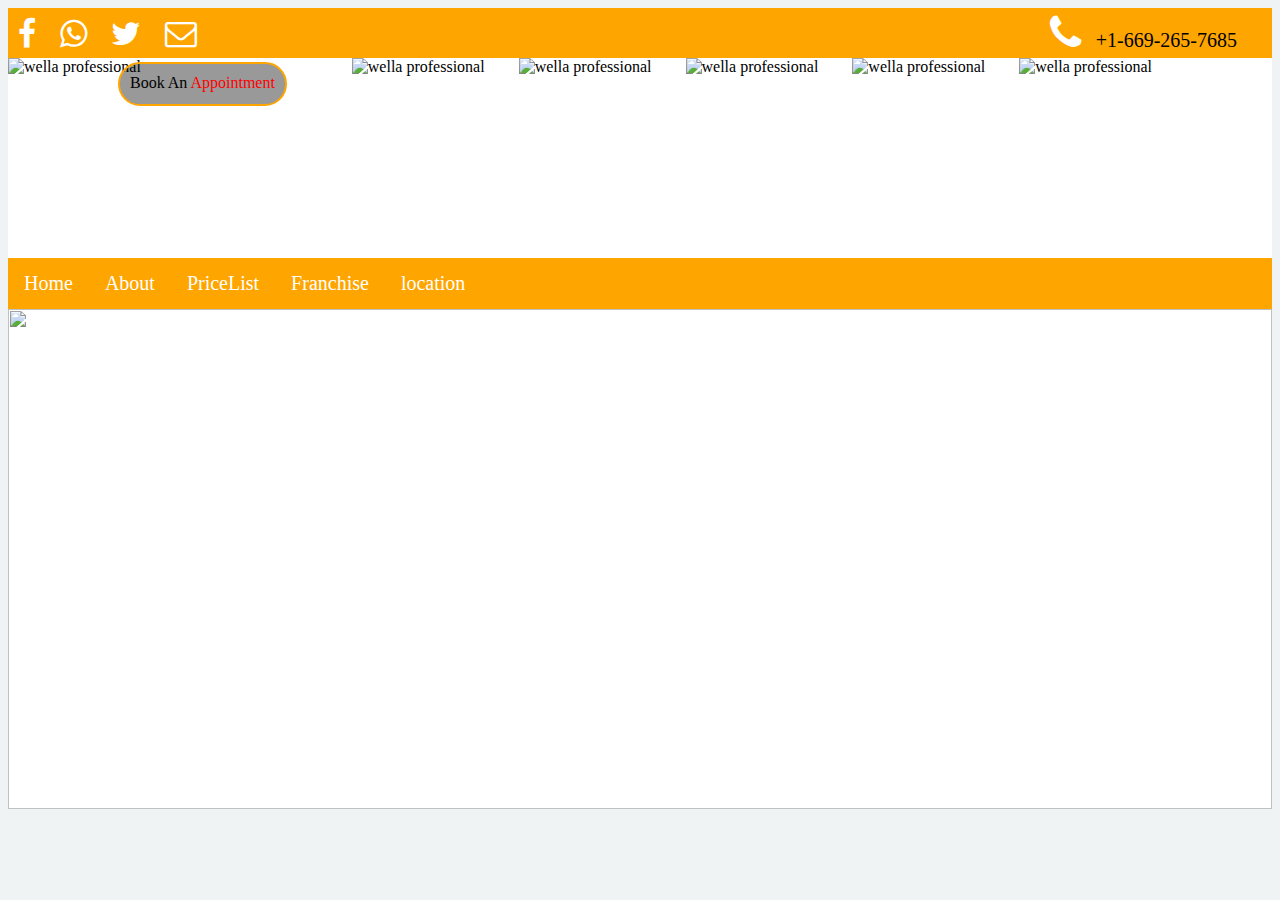
==== index.html @ b9125bbe "Add files via upload" ====
<!DOCTYPE html>
<meta charset="UTF-8">
<meta name="viewport" content="width=device-width, initial-scale=1">
<head>
<title>ExpertSalon</title>
<link rel="stylesheet" href="style1.css">
<link rel="stylesheet" href="https://cdnjs.cloudflare.com/ajax/libs/font-awesome/4.7.0/css/font-awesome.min.css">
<!-- <link rel="stylesheet" href="http://www.w3schools.com/lib/w3.css"> -->


</head>
<body>
  <div class="body">
    <div id="head">
        <i class="fa fa-phone contact" style="font-size:40px; "><span style="font-size: 20px; color: black; padding-left: 10px;"> +1-669-265-7685</span></i>
        <a href="https://google.com"><i  class="fa fa-facebook fa-2x brand"></i></a>
        <a href="www.google.com"><i  class="fa fa-whatsapp fa-2x brand"></i></a>
        <a href="www.google.com"><i  class="fa fa-twitter fa-2x brand"></i></a>
        <a href="www.google.com"><i  class="fa fa-envelope-o fa-2x brand"></i></a>
    </div>
    <div id="logo">
       <a href="Appointment.html"><div class="appointment">Book An  <span style="color: red;">Appointment</span></div></a>
       
      <img class="logo" src="images/wella.jpg" alt="wella professional">
      <img class="saloonProduct" src="images/saloonProduct5.jpg" style="float: left; width: 20%;" alt="wella professional">
       <div class="marque">
         <img class="saloonProduct" src="images/saloonProduct1.jpg" alt="wella professional">
        <img class="saloonProduct" src="images/saloonProduct2.jpg" alt="wella professional">
        <img class="saloonProduct" src="images/saloonProduct3.jpg" style="height: 140%;" alt="wella professional">
        <img class="saloonProduct" src="images/saloonProduct4.jpg" alt="wella professional">
      </div> 
     </div>
    <div id="nav">
        <nav>
          <ul>
          <li><a href="index.html">Home</a></li>
          <li><a href="About.html">About</a></li>
          <li><a href="PriceList.html">PriceList</a></li>
          <li><a href="Franchise.html">Franchise</a></li>
          <li><a href="Location.html">location</a></li>
          </ul>
         </nav>
     </div>

      <div  class="w3-content w3-section" id="img-scroll">
        <img class="mySlides w3-animate-fading imgSlide" src="images/expert1.jpg">
        <img class="mySlides w3-animate-fading imgSlide" src="images/expert2.jpg">
        <img class="mySlides w3-animate-fading imgSlide" src="images/expert3.jpg">
        <!-- <img class="mySlides w3-animate-fading" src="expert4.jpg" style="width:100%"> -->
        </div>
   </div>
    <script type="text/javascript" src="Expert.js"></script>
</body>
---- style1.css ----
div.body{
     background-color: white;
    
}
#head{
	background-color: orange;
	height: 50px;
	width: 100%;
}
#logo{
	position: relative;
   background-color: white;
	height: 200px;
	width: 100%;

}


ul{

list-style-type: none;
margin: 0;
padding: 0;
overflow: hidden;
background-color: orange;

}
li{
	float: left;
}

li a{
	display: block;
	color: white;
	text-align: center;
	padding: 14px 16px;
	font-size: 20px;
	text-decoration: none;
}
li a:hover{

background-color: white;
color: black;

}
body{


	background-color: #F0F3F4;
}
img {

width: 100%;
height: 200px;

}
#head{
position: relative;
margin: 0;
padding: 0;

}
i.contact{
	position: absolute;
	color:white;
	right: 30px;
	margin: 5px;

}
i.brand{
   
	color: white; 
	margin: 10px;
}
i.brand:hover{
	color: black;
}
.logo{
	position: relative;
	height: 100%;
	float: right;
	width: 20%;

}
.appointment{

border: 2px solid orange;
height: 10%;
margin-left: 110px;
text-align: center;
color: black;
float: left;
position: absolute;
top:2%;
padding: 10px;
border-radius: 25px;
background-color: rgba(0,0,0,0.4);
}
.appointment:hover{
color: white;
background-color: black;
}

.saloonProduct{
	float: right;
	height: 100%;
	width: 22%;
	overflow: left;
}
.marque{
height: 100%;
float: left;
width: 60%;
}
.imgSlide{
	width: 100%;
	height: 500PX;

}

#about-left{
width: 50%;
float: left;
}
#about-right{
width: 50%;
float: left;
}

.makeAppointment{
	
	padding: 20px ;
	text-align: center;
	background-color: rgba(0,0,0,0.4);
	width: 50%;
	margin: 0 auto;
	height: 500px;
}
form { 
margin: 0 auto; 
width:250px;
}
input[type=text] {
	padding: 10px;
	font-size: 20px;
	margin: 10px;
	width: 200px;
	height: 20px;
	border-radius: 10px;
}
select{
	margin: 10px;
	width: 150px;
	height: 30px;
}
input[type=submit] {
	padding: 5px;
	font-size: 20px;
	margin: 10px;
	width: 200px;
	height: 40px;
	border-radius: 10px;
	background-color: rgb(255,178,102);
	color: black;
}
input[type=submit]:hover{
	background-color: rgb(255,140,0);
}


#location1{
	width: 40%;
	float: left;
    padding: 20px;
	height: 200px;

}
#location2{
	width: 40%;
	float: left;
 	padding: 20px;
	height: 200px;

}
#location3{
	width: 40%;
	float: left;
	padding: 20px;
	height: 200px;
}
#location4{
	width: 40%;
	float: left;
	padding: 20px;
	height: 200px;
}
#malePrice{
	width: 45%;
	float: left;
	padding: 20px;
	height: 600px;


}
#femalePrice{
    
 	width: 48%;
	float: left;
	padding: 20px;
	height: 600px;
}
#Franchise{
	text-align: center;
	background-color: transparent;

}
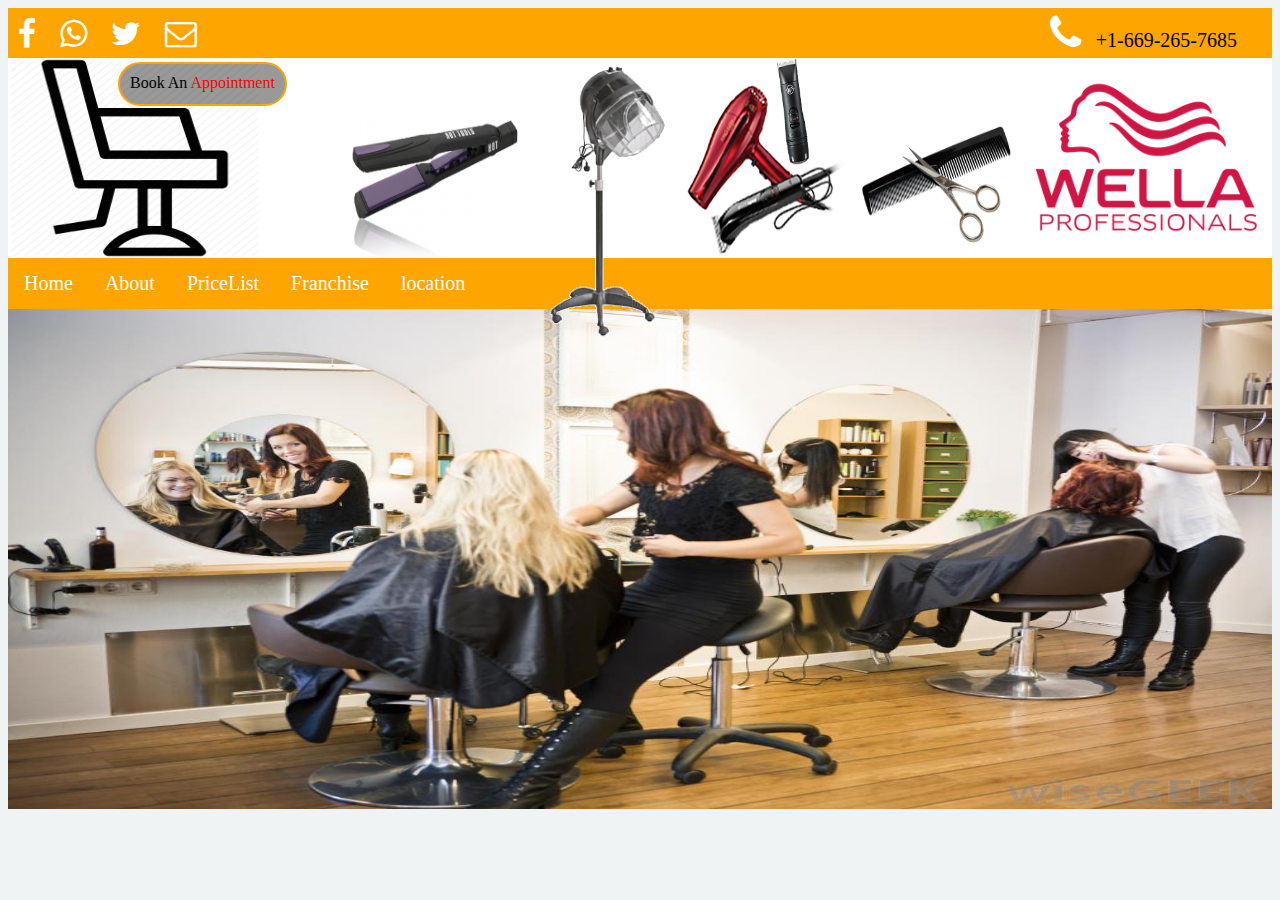
==== commit b7088c1e: "Update index.html" ====
--- a/index.html
+++ b/index.html
@@ -43,9 +43,9 @@
      </div>
 
       <div  class="w3-content w3-section" id="img-scroll">
-        <img class="mySlides w3-animate-fading imgSlide" src="images/expert1.jpg">
-        <img class="mySlides w3-animate-fading imgSlide" src="images/expert2.jpg">
-        <img class="mySlides w3-animate-fading imgSlide" src="images/expert3.jpg">
+        <img class="mySlides w3-animate-fading imgSlide" src="images/Expert1.jpg">
+        <img class="mySlides w3-animate-fading imgSlide" src="images/Expert2.jpg">
+        <img class="mySlides w3-animate-fading imgSlide" src="images/Expert3.jpg">
         <!-- <img class="mySlides w3-animate-fading" src="expert4.jpg" style="width:100%"> -->
         </div>
    </div>
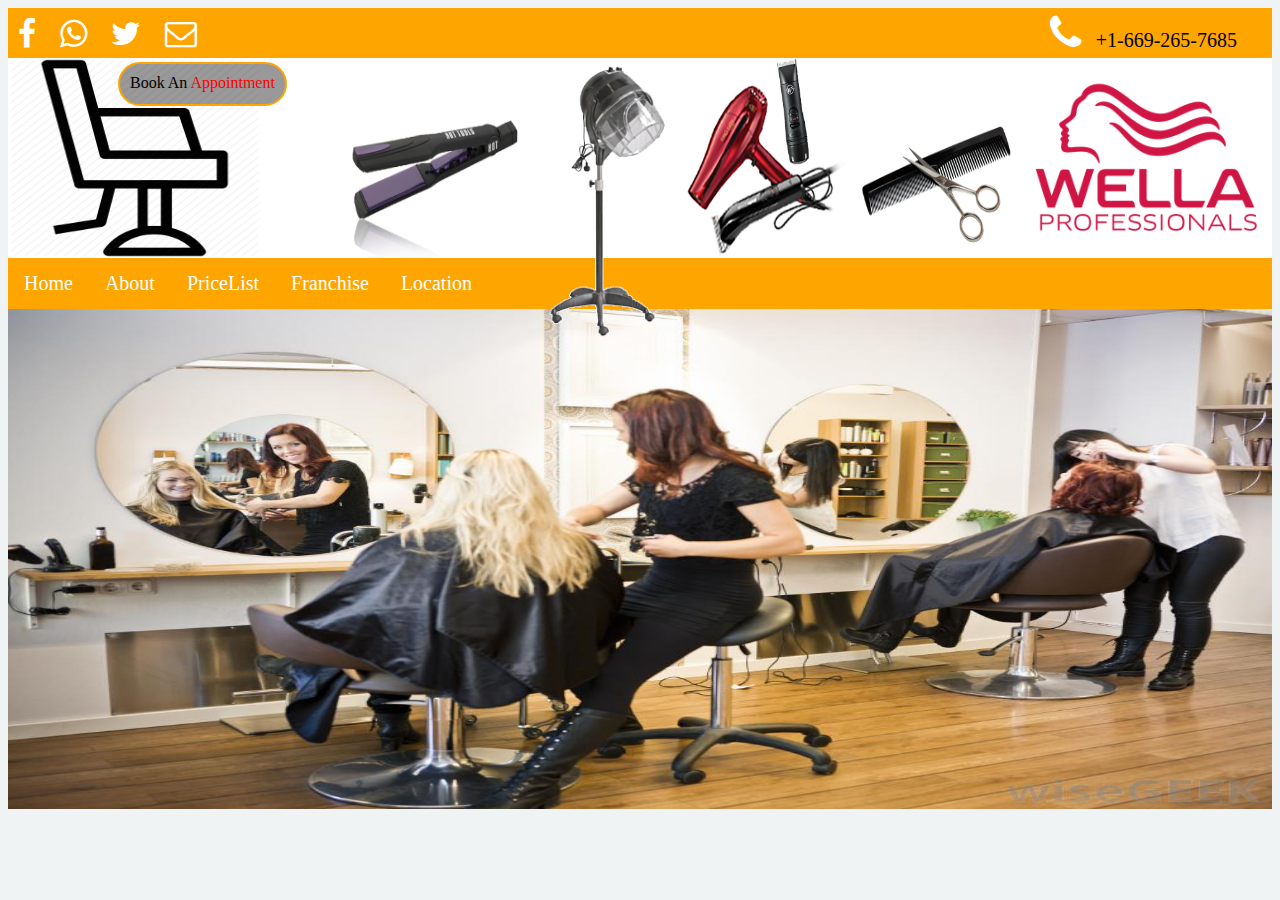
==== commit a3768274: "Update index.html" ====
--- a/index.html
+++ b/index.html
@@ -37,7 +37,7 @@
           <li><a href="About.html">About</a></li>
           <li><a href="PriceList.html">PriceList</a></li>
           <li><a href="Franchise.html">Franchise</a></li>
-          <li><a href="Location.html">location</a></li>
+          <li><a href="Location.html">Location</a></li>
           </ul>
          </nav>
      </div>
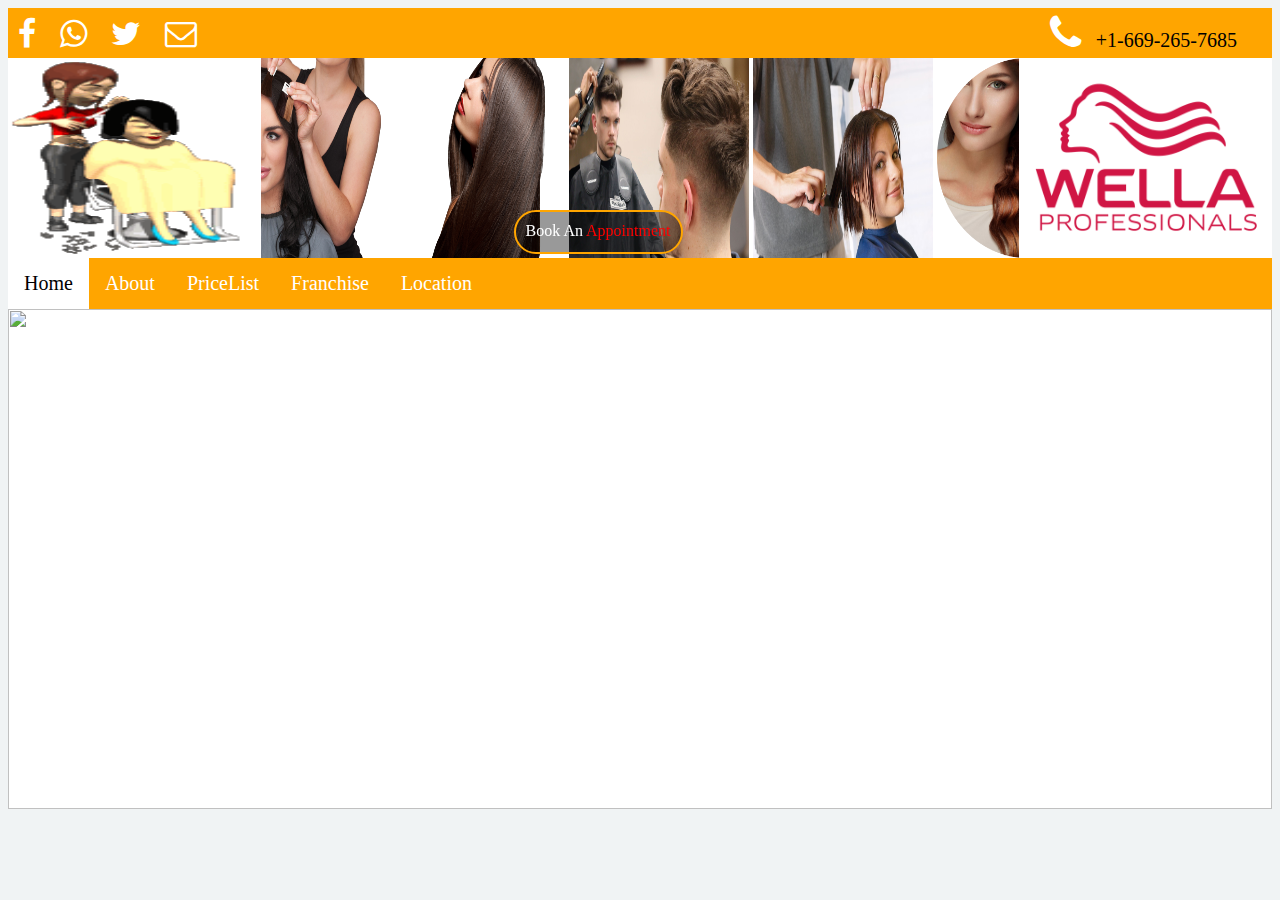
==== commit 025fabc8: "Add files via upload" ====
--- a/index.html
+++ b/index.html
@@ -3,6 +3,8 @@
 <meta name="viewport" content="width=device-width, initial-scale=1">
 <head>
 <title>ExpertSalon</title>
+<link rel="icon" href="images/wella.jpg" type="image/x-icon">
+
 <link rel="stylesheet" href="style1.css">
 <link rel="stylesheet" href="https://cdnjs.cloudflare.com/ajax/libs/font-awesome/4.7.0/css/font-awesome.min.css">
 <!-- <link rel="stylesheet" href="http://www.w3schools.com/lib/w3.css"> -->
@@ -10,44 +12,180 @@
 
 </head>
 <body>
+        
+
+        <div id="appointModal" class="modal">
+         <div class="modal-content" style="text-align: center;"> 
+          <span class="close">&times;</span>
+          <h1 style="padding-left: 20px;"><i >Make your appointment </i></h1><br>
+           <form  style="padding-left: 20px; text-align: center;">
+            
+
+             <input type="text" id="name" name="name" placeholder="Name"> <br>
+             <input type="text" id="name" name="name" placeholder="Email"><br>
+             <input type="radio" name="gender" value="male">Male &nbsp;&nbsp;&nbsp;
+             <input type="radio" name="gender" value="female">Female<br>
+             <input type="text" id="phone" name="phone" placeholder="Phone"><br>
+            <select><option value="Monday">Monday</option>
+                                      <option value="Tuesday">Tuesday</option>
+                                       <option value="Wednesday">Wednesday</option>
+                                      <option value="Thursday">Thursday</option>
+                                      <option value="Friday">Friday</option>
+                                      <option value="Saturday">Saturday</option>
+                                      <option value="Sunday">Sunday</option>
+                              </select><br>
+            <select><option value ="10-11">10 am</option>
+             <option value ="10-11">10 am</option>
+             <option value ="11-12">11 am</option>
+             <option value ="12-01">12 Noon</option>
+             <option value ="01-02">1 pm</option>
+             <option value ="02-03">2 pm</option>
+             <option value ="03-04">3 pm</option>
+             <option value ="04-05">4 pm</option>
+             <option value ="05-06">5 pm</option>
+             <option value ="06-07">6 pm</option>
+             <option value ="07-08">7 pm</option>
+             <option value ="08-09">8 pm</option></select><br>
+             <input type="submit" name="submit" value="Submit">
+            
+
+                       
+
+          </form>
+        
+          </div>
+        </div>
+
+
   <div class="body">
-    <div id="head">
-        <i class="fa fa-phone contact" style="font-size:40px; "><span style="font-size: 20px; color: black; padding-left: 10px;"> +1-669-265-7685</span></i>
-        <a href="https://google.com"><i  class="fa fa-facebook fa-2x brand"></i></a>
-        <a href="www.google.com"><i  class="fa fa-whatsapp fa-2x brand"></i></a>
-        <a href="www.google.com"><i  class="fa fa-twitter fa-2x brand"></i></a>
-        <a href="www.google.com"><i  class="fa fa-envelope-o fa-2x brand"></i></a>
-    </div>
-    <div id="logo">
-       <a href="Appointment.html"><div class="appointment">Book An  <span style="color: red;">Appointment</span></div></a>
-       
-      <img class="logo" src="images/wella.jpg" alt="wella professional">
-      <img class="saloonProduct" src="images/saloonProduct5.jpg" style="float: left; width: 20%;" alt="wella professional">
+
+      <div id="head">
+        <div style="float:left; width: 50%; height: 50px;" >
+          <a href="https://google.com"><i  class="fa fa-facebook fa-2x brand"></i></a>
+          <a href="www.google.com"><i  class="fa fa-whatsapp fa-2x brand"></i></a>
+          <a href="www.google.com"><i  class="fa fa-twitter fa-2x brand"></i></a>
+          <a href="www.google.com"><i  class="fa fa-envelope-o fa-2x brand"></i></a>
+       </div>
+        <div style="float:left; width: 50%; height: 50px; ">
+          <i class="fa fa-phone contact" style="font-size:40px; "><span style="font-size: 20px; color: black; padding-left: 10px;"> +1-669-265-7685</span></i>
+        </div>
+        <!-- <div class="expertSalon"><span style="color: white;">Experts Salon</span></div> -->
+
+      </div>
+
+      <div id="logo">
+       <img class="logo" src="images/wella.jpg" alt="wella professional">
+       <div id="chair">
+         <img class="saloonProduct" src="images/hairCut.gif" style="float: left; width: 100%;" alt="wella professional">
+       </div>
+
        <div class="marque">
-         <img class="saloonProduct" src="images/saloonProduct1.jpg" alt="wella professional">
-        <img class="saloonProduct" src="images/saloonProduct2.jpg" alt="wella professional">
-        <img class="saloonProduct" src="images/saloonProduct3.jpg" style="height: 140%;" alt="wella professional">
-        <img class="saloonProduct" src="images/saloonProduct4.jpg" alt="wella professional">
-      </div> 
-     </div>
-    <div id="nav">
+         <marquee behavior="alternate" direction="left">
+           <img src="images/services/1.png" width="180" height="200" alt="Natural" />
+           <img src="images/services/2.png" width="180" height="200" alt="Natural" />
+           <img src="images/services/3.png" width="180" height="200" alt="Natural" />
+           <img src="images/services/5.png" width="180" height="200" alt="Natural" />
+           <img src="images/services/6.png" width="180" height="200" alt="Natural" />
+            <img src="images/services/7.png" width="180" height="200" alt="Natural" />
+           <img src="images/services/8.png" width="180" height="200" alt="Natural" />
+           <img src="images/services/9.png" width="180" height="200" alt="Natural" />
+           <img src="images/services/10.png" width="180" height="200" alt="Natural" />
+           <img src="images/services/11.png" width="180" height="200" alt="Natural" />
+           <img src="images/services/12.png" width="180" height="200" alt="Natural" />
+           <img src="images/services/13.png" width="180" height="200" alt="Natural" />
+        </marquee>
+
+          <div class="appointment" id="makingingAppointment">Book An  <span style="color: red;">Appointment</span></div>
+       </div>
+
+      </div>
+
+      <div id="nav">
         <nav>
           <ul>
-          <li><a href="index.html">Home</a></li>
-          <li><a href="About.html">About</a></li>
-          <li><a href="PriceList.html">PriceList</a></li>
-          <li><a href="Franchise.html">Franchise</a></li>
-          <li><a href="Location.html">Location</a></li>
+          <li ><a  class="navigation navList navSelected" href="javascript:void(0)" onclick="openTab(event, 'img-scroll');">Home</a></li>
+          <li><a   class="navigation navList" href="javascript:void(0)" onclick="openTab(event, 'about');">About</a></li>
+          <li><a   class="navigation navList" href="javascript:void(0)" onclick="openTab(event, 'PriceList');">PriceList</a></li>
+          <li><a   class="navigation navList" href="javascript:void(0)" onclick="openTab(event, 'Franchise');">Franchise</a></li>
+          <li><a  id= "Location"   class="navigation navList" href="javascript:void(0)" onclick="openTab(event, 'location')">Location</a></li>
           </ul>
          </nav>
-     </div>
+      </div>
 
-      <div  class="w3-content w3-section" id="img-scroll">
-        <img class="mySlides w3-animate-fading imgSlide" src="images/Expert1.jpg">
-        <img class="mySlides w3-animate-fading imgSlide" src="images/Expert2.jpg">
-        <img class="mySlides w3-animate-fading imgSlide" src="images/Expert3.jpg">
-        <!-- <img class="mySlides w3-animate-fading" src="expert4.jpg" style="width:100%"> -->
-        </div>
+      <div  id="img-scroll" class="dispalyContent">
+          <img class="mySlides w3-animate-fading imgSlide" src="images/expert1.jpg">
+          <img class="mySlides w3-animate-fading imgSlide" src="images/expert2.jpg">
+          <img class="mySlides w3-animate-fading imgSlide" src="images/expert3.jpg">
+      </div>
+
+
+
+      <div  id="PriceList" class="dispalyContent" style="display:none;">
+         <div id="malePrice">
+           <div style="width: 40%;height: 600px; float: left;">
+           <img  id ="malePriceImg" src="images/male1.jpg">
+           </div>
+           <div style="width: 60%;height: 300px;float: left;">
+           <h2><u>Male</u></h2>
+           </div>
+         </div>
+         <div id="femalePrice">
+           <div style="width: 40%;height: 600px; float: left;">
+           <img  id ="femalePriceImg" src="images/female.jpg">
+           </div>
+           <div style="width: 60%;height: 300px;float: left;">
+           <h2><u>Female</u></h2>
+           </div>
+         </div>
+      </div>
+
+
+      <div  id="location" class="dispalyContent" style="display:none;">
+       
+        <div id="location1">
+         <address>
+           <h3>Noida</h3>
+           <br>Mahagun Mart</address>
+         </div>
+       <div id="location2">
+          <address>
+           <h3>Noida</h3>
+           <br>Mahagun Mart</address>
+       </div>
+       <div id="location3">
+          <address>
+           <h3>Noida</h3>
+           <br>Mahagun Mart</address>
+       </div>
+       <div id="location4">
+          <address>
+           <h3>Noida</h3>
+           <br>Mahagun Mart</address>
+       </div>
+      </div>
+
+
+
+      <div  id="Franchise" class="dispalyContent" style="display:none;">
+         <h1>Be Part of Expert Salon Group</h1>
+      </div>
+
+
+      <div id="about" class="dispalyContent" style="display:none;">
+            <div id="about-left" >
+             <h1 style="padding-left: 20px; ">Be transformed at Expert Salon</h1>
+             <p style="padding-left: 20px; font-size: 20px;">Take a break from reality and relax in our inviting atmosphere. Renew yourself with a fresh new look customized just for you.Our highly trained service providers are more than just stylists, but they embrace an artistic approach to every client they meet with. Our welcoming atmosphere allows for everyone to feel at ease to ensure that they are able to relax for a few hours away from the hustle and bustle of life. Every service is completely customized to your individual needs.Our stylists and skin care providers are always one step ahead than others.
+             <br>Started in year 2014 , we are leading the market now. In just 3 years of time we are the favourite salon in NCR and gradually we are spreading across other cities too.</p><br>
+             <h2 style="padding-left: 20px;"> Coming and experience what you have been missing till now</h2>
+            </div>
+            <div id="about-right"> 
+               <img src="images/about.jpg" style="height: 450px; width: 70%; float: right;padding-right: 20px;">
+            </div>
+      </div>
+
+
+
    </div>
-    <script type="text/javascript" src="Expert.js"></script>
+     <script type="text/javascript" src="Expert.js"></script>
+     <script type="text/javascript" src="imageDisplay.js"></script>
 </body>
--- a/style1.css
+++ b/style1.css
@@ -3,6 +3,7 @@
     
 }
 #head{
+	position: relative;
 	background-color: orange;
 	height: 50px;
 	width: 100%;
@@ -12,6 +13,14 @@
    background-color: white;
 	height: 200px;
 	width: 100%;
+
+}
+
+#chair{
+ position: relative;
+ width: 20%;
+ height: 100%;
+ float: left;
 
 }
 
@@ -29,31 +38,36 @@
 	float: left;
 }
 
-li a{
-	display: block;
+.navList{
+    display: block;
 	color: white;
 	text-align: center;
 	padding: 14px 16px;
 	font-size: 20px;
 	text-decoration: none;
 }
+
+.navSelected
+{
+	background-color: white;
+	color: black;
+}
+
+
 li a:hover{
 
 background-color: white;
 color: black;
 
 }
+
+
 body{
 
 
 	background-color: #F0F3F4;
 }
-img {
-
-width: 100%;
-height: 200px;
-
-}
+
 #head{
 position: relative;
 margin: 0;
@@ -83,19 +97,21 @@
 
 }
 .appointment{
-
+margin: 0 auto;
+position: absolute;
+cursor: pointer;
 border: 2px solid orange;
 height: 10%;
-margin-left: 110px;
 text-align: center;
-color: black;
-float: left;
-position: absolute;
-top:2%;
+color: white;
+margin-left: 20%;
+bottom:2%;
 padding: 10px;
 border-radius: 25px;
 background-color: rgba(0,0,0,0.4);
-}
+
+}
+
 .appointment:hover{
 color: white;
 background-color: black;
@@ -103,8 +119,8 @@
 
 .saloonProduct{
 	float: right;
-	height: 100%;
-	width: 22%;
+	height: 200px;
+	width: 100px;
 	overflow: left;
 }
 .marque{
@@ -211,6 +227,68 @@
 }
 #Franchise{
 	text-align: center;
-	background-color: transparent;
-
-}
+
+}
+
+
+
+
+
+
+
+.modal {
+    display: none; /* Hidden by default */
+    position: fixed; /* Stay in place */
+    z-index: 1; /* Sit on top */
+    padding-top: 100px; /* Location of the box */
+    left: 0;
+    top: 0;
+    width: 100%; /* Full width */
+    height: 100%; /* Full height */
+    overflow: auto; /* Enable scroll if needed */
+    background-color: rgb(0,0,0); /* Fallback color */
+    background-color: rgba(0,0,0,0.4); /* Black w/ opacity */
+}
+
+/* Modal Content */
+.modal-content {
+    background-color: orange;
+    margin: 0 auto;
+    padding: 20px;
+    border: 1px solid #888;
+    width: 50%;
+}
+
+/* The Close Button */
+.close {
+    color: #aaaaaa;
+    float: right;
+    font-size: 28px;
+    font-weight: bold;
+}
+
+.close:hover,
+.close:focus {
+    color: #000;
+    text-decoration: none;
+    cursor: pointer;
+}
+#malePriceImg{
+	width: 150px;
+	height: 200px;
+
+}
+#femalePriceImg{
+	width: 200px;
+	height: 250px;
+}
+.expertSalon{
+
+margin: 0 auto;
+text-align: center;
+font-size: 20px;
+color: white;
+height: 50px;
+
+}
+
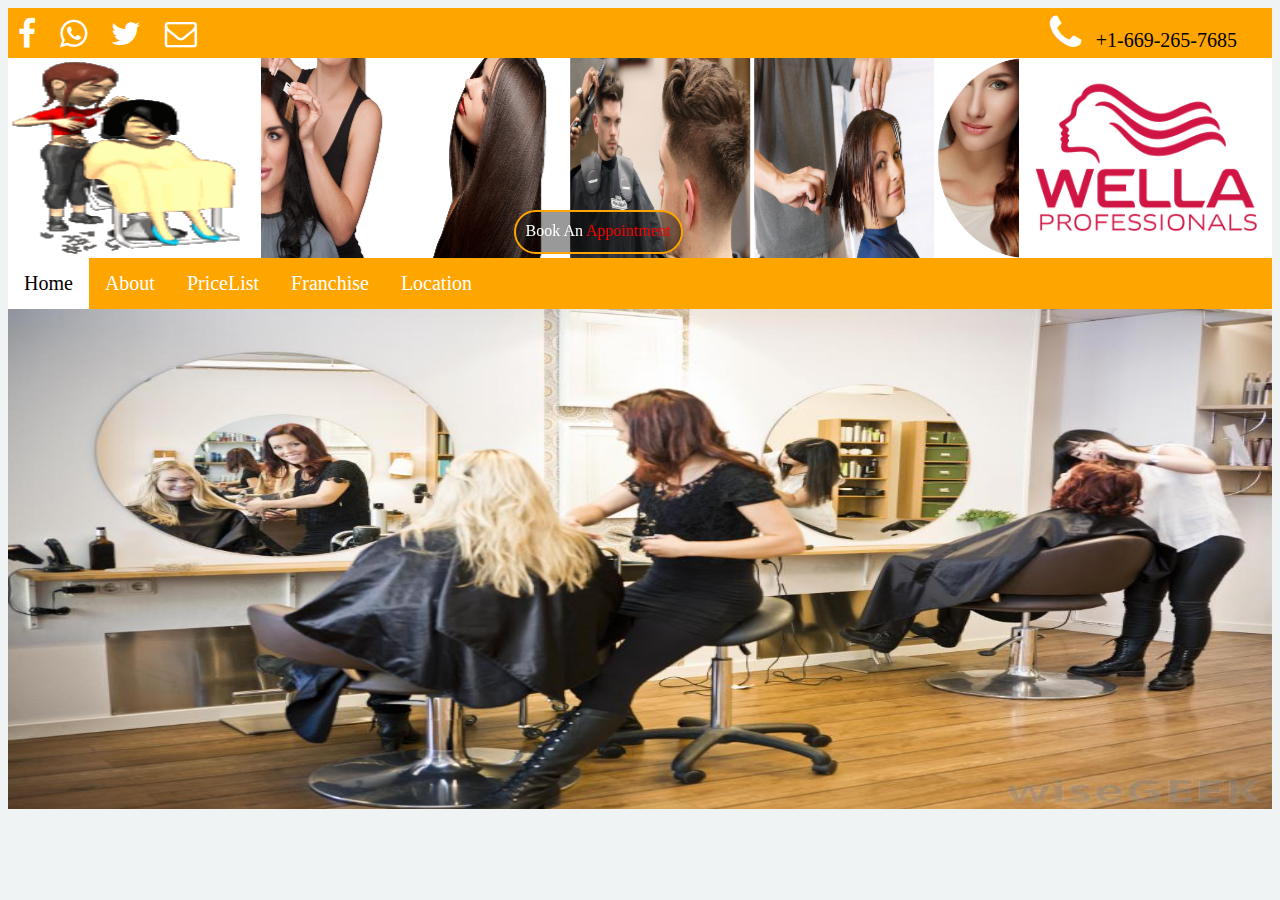
==== commit 6bb8dc82: "Update index.html" ====
--- a/index.html
+++ b/index.html
@@ -113,9 +113,9 @@
       </div>
 
       <div  id="img-scroll" class="dispalyContent">
-          <img class="mySlides w3-animate-fading imgSlide" src="images/expert1.jpg">
-          <img class="mySlides w3-animate-fading imgSlide" src="images/expert2.jpg">
-          <img class="mySlides w3-animate-fading imgSlide" src="images/expert3.jpg">
+          <img class="mySlides w3-animate-fading imgSlide" src="images/Expert1.jpg">
+          <img class="mySlides w3-animate-fading imgSlide" src="images/Expert2.jpg">
+          <img class="mySlides w3-animate-fading imgSlide" src="images/Expert3.jpg">
       </div>
 
 
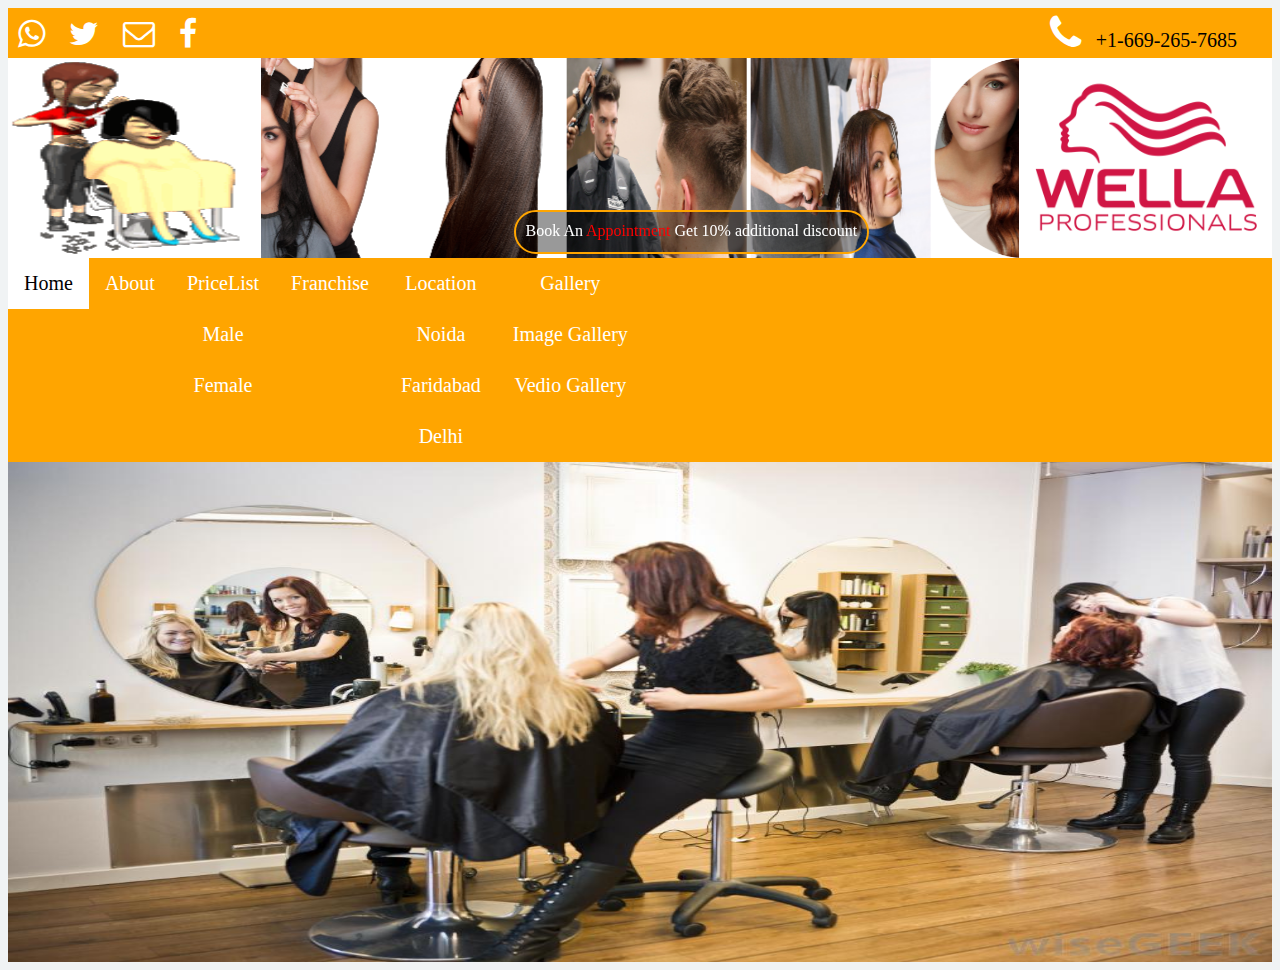
==== commit 7f554b5b: "Add files via upload" ====
--- a/index.html
+++ b/index.html
@@ -61,10 +61,12 @@
 
       <div id="head">
         <div style="float:left; width: 50%; height: 50px;" >
-          <a href="https://google.com"><i  class="fa fa-facebook fa-2x brand"></i></a>
+
+         
           <a href="www.google.com"><i  class="fa fa-whatsapp fa-2x brand"></i></a>
           <a href="www.google.com"><i  class="fa fa-twitter fa-2x brand"></i></a>
           <a href="www.google.com"><i  class="fa fa-envelope-o fa-2x brand"></i></a>
+           <a href=""><i class="fa fa-facebook fa-2x brand"></i></a>
        </div>
         <div style="float:left; width: 50%; height: 50px; ">
           <i class="fa fa-phone contact" style="font-size:40px; "><span style="font-size: 20px; color: black; padding-left: 10px;"> +1-669-265-7685</span></i>
@@ -95,19 +97,38 @@
            <img src="images/services/13.png" width="180" height="200" alt="Natural" />
         </marquee>
 
-          <div class="appointment" id="makingingAppointment">Book An  <span style="color: red;">Appointment</span></div>
+          <div class="appointment tooltip" id="makingingAppointment" >Book An  <span style="color: red;">Appointment</span>
+           <span class="tooltiptext">Get 10% additional discount</span></div>
        </div>
 
       </div>
 
       <div id="nav">
         <nav>
-          <ul>
+          <ul id="tab">
           <li ><a  class="navigation navList navSelected" href="javascript:void(0)" onclick="openTab(event, 'img-scroll');">Home</a></li>
+
           <li><a   class="navigation navList" href="javascript:void(0)" onclick="openTab(event, 'about');">About</a></li>
-          <li><a   class="navigation navList" href="javascript:void(0)" onclick="openTab(event, 'PriceList');">PriceList</a></li>
+
+          <li class="dropdown"><a   class="navigation navList dropbtn" href="javascript:void(0)" >PriceList</a>
+              <div id="drop" class="dropdown-content">
+               <a class="navigation navList" href="javascript:void(0)" onclick="openTab(event, 'malePrice');">Male</a>
+               <a class="navigation navList" href="javascript:void(0)" onclick="openTab(event, 'femalePrice');">Female</a>
+              </div></li>
+
           <li><a   class="navigation navList" href="javascript:void(0)" onclick="openTab(event, 'Franchise');">Franchise</a></li>
-          <li><a  id= "Location"   class="navigation navList" href="javascript:void(0)" onclick="openTab(event, 'location')">Location</a></li>
+
+          <li class="dropdown"><a  id= "Location"   class="navigation navList dropbtn" href="javascript:void(0)">Location</a>
+              <div id="drop" class="dropdown-content">
+               <a class="navigation navList" href="javascript:void(0)" onclick="openTab(event, 'noida');">Noida</a>
+               <a class="navigation navList" href="javascript:void(0)" onclick="openTab(event, 'faridabad');">Faridabad</a>
+               <a class="navigation navList" href="javascript:void(0)" onclick="openTab(event, 'delhi');">Delhi</a>
+              </div></li>
+          <li class="dropdown"><a  id="Gallery" class="navigation navList dropbtn" href="javascript:void(0)" >Gallery</a>
+              <div id="drop" class="dropdown-content">
+               <a class="navigation navList" href="javascript:void(0)" onclick="openTab(event, 'imageGallery');">Image Gallery</a>
+               <a class="navigation navList" href="javascript:void(0)" onclick="openTab(event, 'vedioGallery');">Vedio Gallery</a>
+              </div></li>
           </ul>
          </nav>
       </div>
@@ -120,8 +141,8 @@
 
 
 
-      <div  id="PriceList" class="dispalyContent" style="display:none;">
-         <div id="malePrice">
+    
+         <div id="malePrice" class="dispalyContent" style="display:none;">
            <div style="width: 40%;height: 600px; float: left;">
            <img  id ="malePriceImg" src="images/male1.jpg">
            </div>
@@ -129,7 +150,9 @@
            <h2><u>Male</u></h2>
            </div>
          </div>
-         <div id="femalePrice">
+
+
+         <div id="femalePrice" class="dispalyContent" style="display:none;">
            <div style="width: 40%;height: 600px; float: left;">
            <img  id ="femalePriceImg" src="images/female.jpg">
            </div>
@@ -137,32 +160,67 @@
            <h2><u>Female</u></h2>
            </div>
          </div>
-      </div>
-
-
-      <div  id="location" class="dispalyContent" style="display:none;">
+    
+
+
+
        
-        <div id="location1">
-         <address>
+        <div id="noida" class="dispalyContent" style="display:none;">
+        <div class="loc">
+            <a target="_blank" href="images/stores/noida.png">
+                 <img id="locPic" src="images/stores/noida.png" alt="Noida Shop"  height="200">
+            </a>
+            <a target="_blank" href="images/stores/noida.png">
+                 <img id="locPic" src="images/stores/noida.png" alt="Noida Shop" height="200">
+            </a>
+            <a target="_blank" href="images/stores/noida.png">
+                 <img id="locPic" src="images/stores/noida.png" alt="Noida Shop"  height="200">
+            </a>
+        </div>
+        <div class="descloc"><address>
            <h3>Noida</h3>
-           <br>Mahagun Mart</address>
-         </div>
-       <div id="location2">
-          <address>
-           <h3>Noida</h3>
-           <br>Mahagun Mart</address>
-       </div>
-       <div id="location3">
-          <address>
-           <h3>Noida</h3>
-           <br>Mahagun Mart</address>
-       </div>
-       <div id="location4">
-          <address>
-           <h3>Noida</h3>
-           <br>Mahagun Mart</address>
-       </div>
-      </div>
+           <br>Shop No:- 20 <br> Lower Ground Floor<br> Mahagun Mart<br> Sector 78  Noida<br> Pin- 201304, Uttar Pradesh</address>
+        </div>
+        </div>
+   
+
+       <div id="faridabad" class="dispalyContent" style="display:none;">
+          <div class="loc">
+            <a target="_blank" href="images/stores/faridabad.png">
+                 <img id="locPic" src="images/stores/faridabad.png" alt="faridabad Shop"  height="200">
+            </a>
+            <a target="_blank" href="images/stores/faridabad.png">
+                 <img id="locPic" src="images/stores/faridabad.png" alt="faridabad Shop" height="200">
+            </a>
+            <a target="_blank" href="images/stores/faridabad.png">
+                 <img id="locPic" src="images/stores/faridabad.png" alt="faridabad Shop"  height="200">
+            </a>
+        </div>
+        <div class="descloc"><address>
+           <h3>FaridaBad</h3>
+           <br>Shop No:- 20 <br> Lower Ground Floor<br> Mahagun Mart<br> Sector 78  Noida<br> Pin- 201304, Uttar Pradesh</address>
+        </div>
+       </div>
+
+
+       <div id="delhi" class="dispalyContent" style="display:none;">
+          <div class="loc">
+            <a target="_blank" href="images/stores/delhi.png">
+                 <img id="locPic" src="images/stores/delhi.png" alt="delhi Shop"  height="200">
+            </a>
+            <a target="_blank" href="images/stores/delhi.png">
+                 <img id="locPic" src="images/stores/delhi.png" alt="delhi Shop" height="200">
+            </a>
+            <a target="_blank" href="images/stores/delhi.png">
+                 <img id="locPic" src="images/stores/delhi.png" alt="delhi Shop"  height="200">
+            </a>
+        </div>
+        <div class="descloc"><address>
+           <h3>Delhi</h3>
+           <br>Shop No:- 20 <br> Lower Ground Floor<br> Mahagun Mart<br> Sector 78  Noida<br> Pin- 201304, Uttar Pradesh</address>
+        </div>
+       </div>
+   
 
 
 
@@ -184,8 +242,144 @@
       </div>
 
 
-
-   </div>
+      <div  id="imageGallery" class="dispalyContent" style="display:none;">
+        <div class="img">
+            <a target="_blank" href="images/services/1.png">
+                 <img id="imgGallery" src="images/services/1.png" alt="Salon service" width="300" height="200">
+            </a>
+            <div class="desc">Add a description of the image here</div>
+        </div>
+        <div class="img">
+            <a target="_blank"  href="images/services/2.png">
+                 <img id="imgGallery" src="images/services/2.png" alt="Salon service" width="300" height="200">
+            </a>
+            <div class="desc">Add a description of the image here</div>
+        </div>
+        <div class="img">
+            <a target="_blank"  href="images/services/3.png">
+                 <img id="imgGallery" src="images/services/3.png" alt="Salon service" width="300" height="200">
+            </a>
+            <div class="desc">Add a description of the image here</div>
+        </div>
+        <div class="img">
+            <a target="_blank"  href="images/services/4.png">
+                 <img id="imgGallery" src="images/services/4.png" alt="Salon service" width="300" height="200">
+            </a>
+            <div class="desc">Add a description of the image here</div>
+        </div>
+        <div class="img">
+            <a target="_blank" href="images/services/1.png">
+                 <img id="imgGallery" src="images/services/1.png" alt="Salon service" width="300" height="200">
+            </a>
+            <div class="desc">Add a description of the image here</div>
+        </div>
+        <div class="img">
+            <a target="_blank"  href="images/services/2.png">
+                 <img id="imgGallery" src="images/services/2.png" alt="Salon service" width="300" height="200">
+            </a>
+            <div class="desc">Add a description of the image here</div>
+        </div>
+        <div class="img">
+            <a target="_blank"  href="images/services/3.png">
+                 <img id="imgGallery" src="images/services/3.png" alt="Salon service" width="300" height="200">
+            </a>
+            <div class="desc">Add a description of the image here</div>
+        </div>
+        <div class="img">
+            <a target="_blank"  href="images/services/4.png">
+                 <img id="imgGallery" src="images/services/4.png" alt="Salon service" width="300" height="200">
+            </a>
+            <div class="desc">Add a description of the image here</div>
+        </div>
+        <div class="img">
+            <a target="_blank" href="images/services/1.png">
+                 <img id="imgGallery" src="images/services/1.png" alt="Salon service" width="300" height="200">
+            </a>
+            <div class="desc">Add a description of the image here</div>
+        </div>
+        <div class="img">
+            <a target="_blank"  href="images/services/2.png">
+                 <img id="imgGallery" src="images/services/2.png" alt="Salon service" width="300" height="200">
+            </a>
+            <div class="desc">Add a description of the image here</div>
+        </div>
+        <div class="img">
+            <a target="_blank"  href="images/services/3.png">
+                 <img id="imgGallery" src="images/services/3.png" alt="Salon service" width="300" height="200">
+            </a>
+            <div class="desc">Add a description of the image here</div>
+        </div>
+        <div class="img">
+            <a target="_blank"  href="images/services/4.png">
+                 <img id="imgGallery" src="images/services/4.png" alt="Salon service" width="300" height="200">
+            </a>
+            <div class="desc">Add a description of the image here</div>
+        </div>
+        <div class="img">
+            <a target="_blank"  href="images/services/3.png">
+                 <img id="imgGallery" src="images/services/3.png" alt="Salon service" width="300" height="200">
+            </a>
+            <div class="desc">Add a description of the image here</div>
+        </div>
+        <div class="img">
+            <a target="_blank"  href="images/services/4.png">
+                 <img id="imgGallery" src="images/services/4.png" alt="Salon service" width="300" height="200">
+            </a>
+            <div class="desc">Add a description of the image here</div>
+        </div>
+
+      </div>
+
+      
+      <div id="vedioGallery" class="dispalyContent" style="display:none;">   
+        <div class="vedio">
+            <!-- <a target="_blank" href="mergeSort.mp4"> -->
+               <video  width="320" height="240" controls>
+                  <source src="mergeSort.mp4" type="video/mp4">
+                  <source src="movie.ogg" type="video/ogg">
+                  Your browser does not support the video tag.
+               </video>
+               <!-- </a> -->
+              <div class="descVedio">Add a description of the Vedio here</div>
+           </div>  
+
+           <div class="vedio">
+            <!-- <a target="_blank" href="mergeSort.mp4"> -->
+               <video  width="320" height="240" controls>
+                  <source src="mergeSort.mp4" type="video/mp4">
+                  <source src="movie.ogg" type="video/ogg">
+                  Your browser does not support the video tag.
+               </video>
+               <!-- </a> -->
+              <div class="descVedio">Add a description of the Vedio here</div>
+           </div>  
+
+           <div class="vedio">
+            <!-- <a target="_blank" href="mergeSort.mp4"> -->
+               <video  width="320" height="240" controls>
+                  <source src="mergeSort.mp4" type="video/mp4">
+                  <source src="movie.ogg" type="video/ogg">
+                  Your browser does not support the video tag.
+               </video>
+               <!-- </a> -->
+              <div class="descVedio">Add a description of the Vedio here</div>
+           </div>  
+
+           <div class="vedio">
+            <!-- <a target="_blank" href="mergeSort.mp4"> -->
+               <video  width="320" height="240" controls>
+                  <source src="mergeSort.mp4" type="video/mp4">
+                  <source src="movie.ogg" type="video/ogg">
+                  Your browser does not support the video tag.
+               </video>
+               <!-- </a> -->
+              <div class="descVedio">Add a description of the Vedio here</div>
+           </div>  
+      </div>
+
+
+      </div>
+
      <script type="text/javascript" src="Expert.js"></script>
      <script type="text/javascript" src="imageDisplay.js"></script>
 </body>
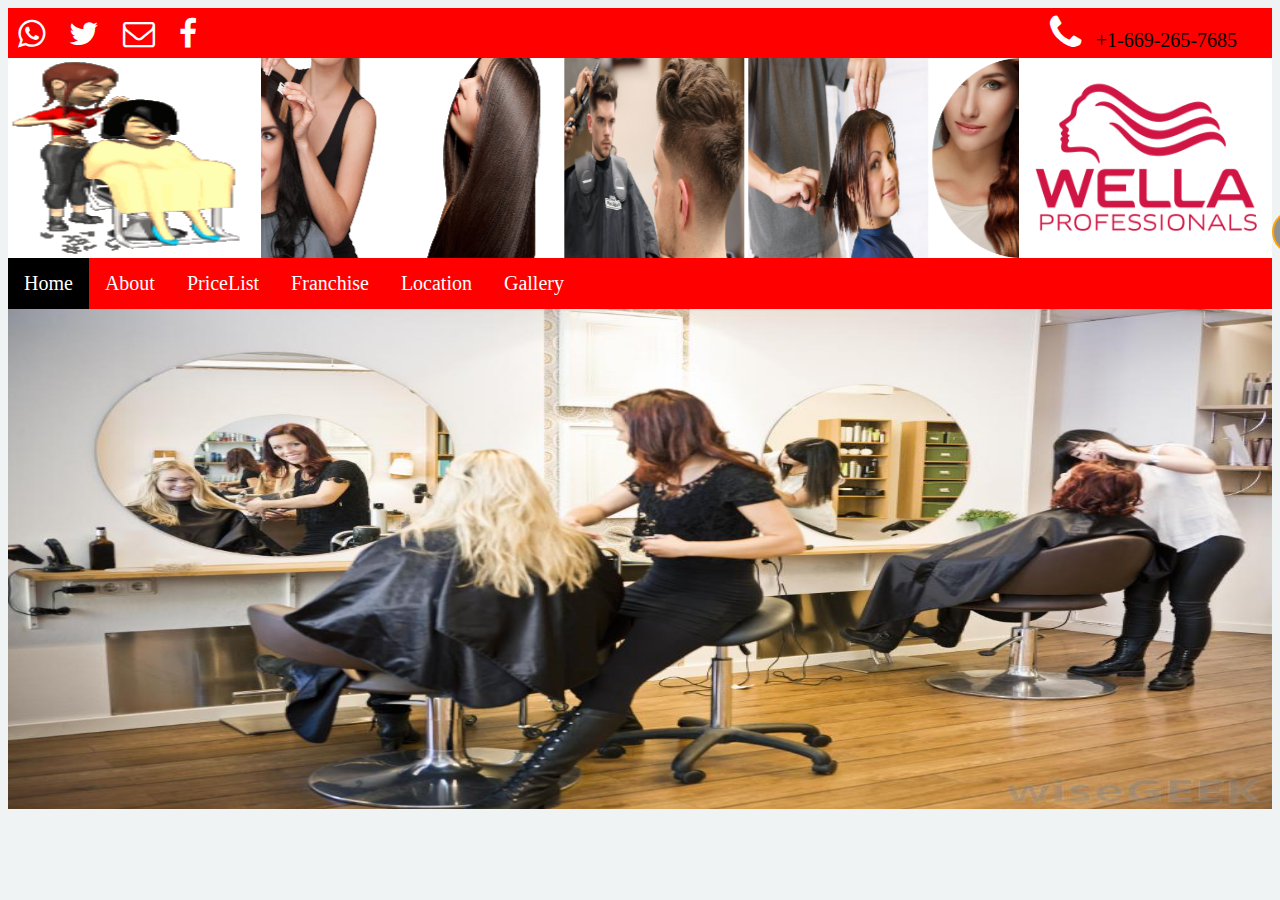
==== commit 0fae0b89: "Update index.html" ====
--- a/index.html
+++ b/index.html
@@ -187,13 +187,13 @@
        <div id="faridabad" class="dispalyContent" style="display:none;">
           <div class="loc">
             <a target="_blank" href="images/stores/faridabad.png">
-                 <img id="locPic" src="images/stores/faridabad.png" alt="faridabad Shop"  height="200">
+                 <img id="locPic" src="images/stores/faridabad.png" alt="Faridabad Shop"  height="200">
             </a>
             <a target="_blank" href="images/stores/faridabad.png">
-                 <img id="locPic" src="images/stores/faridabad.png" alt="faridabad Shop" height="200">
+                 <img id="locPic" src="images/stores/faridabad.png" alt="Faridabad Shop" height="200">
             </a>
             <a target="_blank" href="images/stores/faridabad.png">
-                 <img id="locPic" src="images/stores/faridabad.png" alt="faridabad Shop"  height="200">
+                 <img id="locPic" src="images/stores/faridabad.png" alt="Faridabad Shop"  height="200">
             </a>
         </div>
         <div class="descloc"><address>
--- a/style1.css
+++ b/style1.css
@@ -4,10 +4,14 @@
 }
 #head{
 	position: relative;
-	background-color: orange;
+	background-color: red;
 	height: 50px;
 	width: 100%;
 }
+#tab{
+	background-color: red;
+}
+
 #logo{
 	position: relative;
    background-color: white;
@@ -49,15 +53,15 @@
 
 .navSelected
 {
-	background-color: white;
-	color: black;
+	background-color: black;
+	color: white;
 }
 
 
 li a:hover{
 
-background-color: white;
-color: black;
+background-color: black;
+color: white;
 
 }
 
@@ -252,7 +256,7 @@
 
 /* Modal Content */
 .modal-content {
-    background-color: orange;
+    background-color: red;
     margin: 0 auto;
     padding: 20px;
     border: 1px solid #888;
@@ -292,3 +296,117 @@
 
 }
 
+.tooltip {
+    display: inline-block;
+   
+}
+
+.tooltip .tooltiptext {
+    visibility: hidden;
+    width: 200px;
+    background-color: #555;
+    color: #fff;
+    text-align: center;
+    border-radius: 6px;
+    padding: 5px 0;
+    position: absolute;
+    z-index: 1;
+    
+}
+
+.tooltip .tooltiptext::after {
+    content: "";
+    border-width: 5px;
+    border-style: solid;
+    border-color: #555 transparent transparent transparent;
+}
+
+.tooltip:hover .tooltiptext {
+    visibility: visible;
+}
+
+
+.dropbtn {
+    display: inline-block;
+    color: white;
+    text-align: center;
+    padding: 14px 16px;
+    text-decoration: none;
+}
+
+.dropdown:hover .dropbtn {
+    background-color: red;
+
+}
+
+li.dropdown {
+    display: inline-block;
+    color: white;
+}
+
+.dropdown-content {
+    display: none;
+    position: absolute;
+    background-color: red;
+    color: white;
+    min-width: 160px;
+    box-shadow: 0px 8px 16px 0px rgba(0,0,0,0.2);
+}
+
+.dropdown-content a {
+    color: white;
+    padding: 12px 16px;
+    text-decoration: none;
+    display: block;
+    text-align: left;
+}
+
+.dropdown-content a:hover {background-color: black}
+
+.dropdown:hover .dropdown-content {
+    display: block;
+}	
+
+div.img {
+    margin: 5px;
+    border: 1px solid #ccc;
+    float: left;
+    width: 180px;
+}
+
+div.img:hover {
+    border: 1px solid #777;
+}
+
+div.img #imgGallery {
+    width: 100%;
+    height: 150px;
+}
+
+div.desc {
+    padding: 15px;
+    text-align: center;
+    background-color: red;
+}
+
+div.vedio{
+	margin: 5px;
+    border: 1px solid black;
+    float: left;
+    background-color: white;
+   }
+  
+div.loc{
+	margin: 5px;
+   
+}
+#locPic{
+	width: 30%;
+	margin: 10px;
+}
+div.descloc{
+    padding: 15px;
+    text-align: center;
+    background-color: white;
+ 
+}
